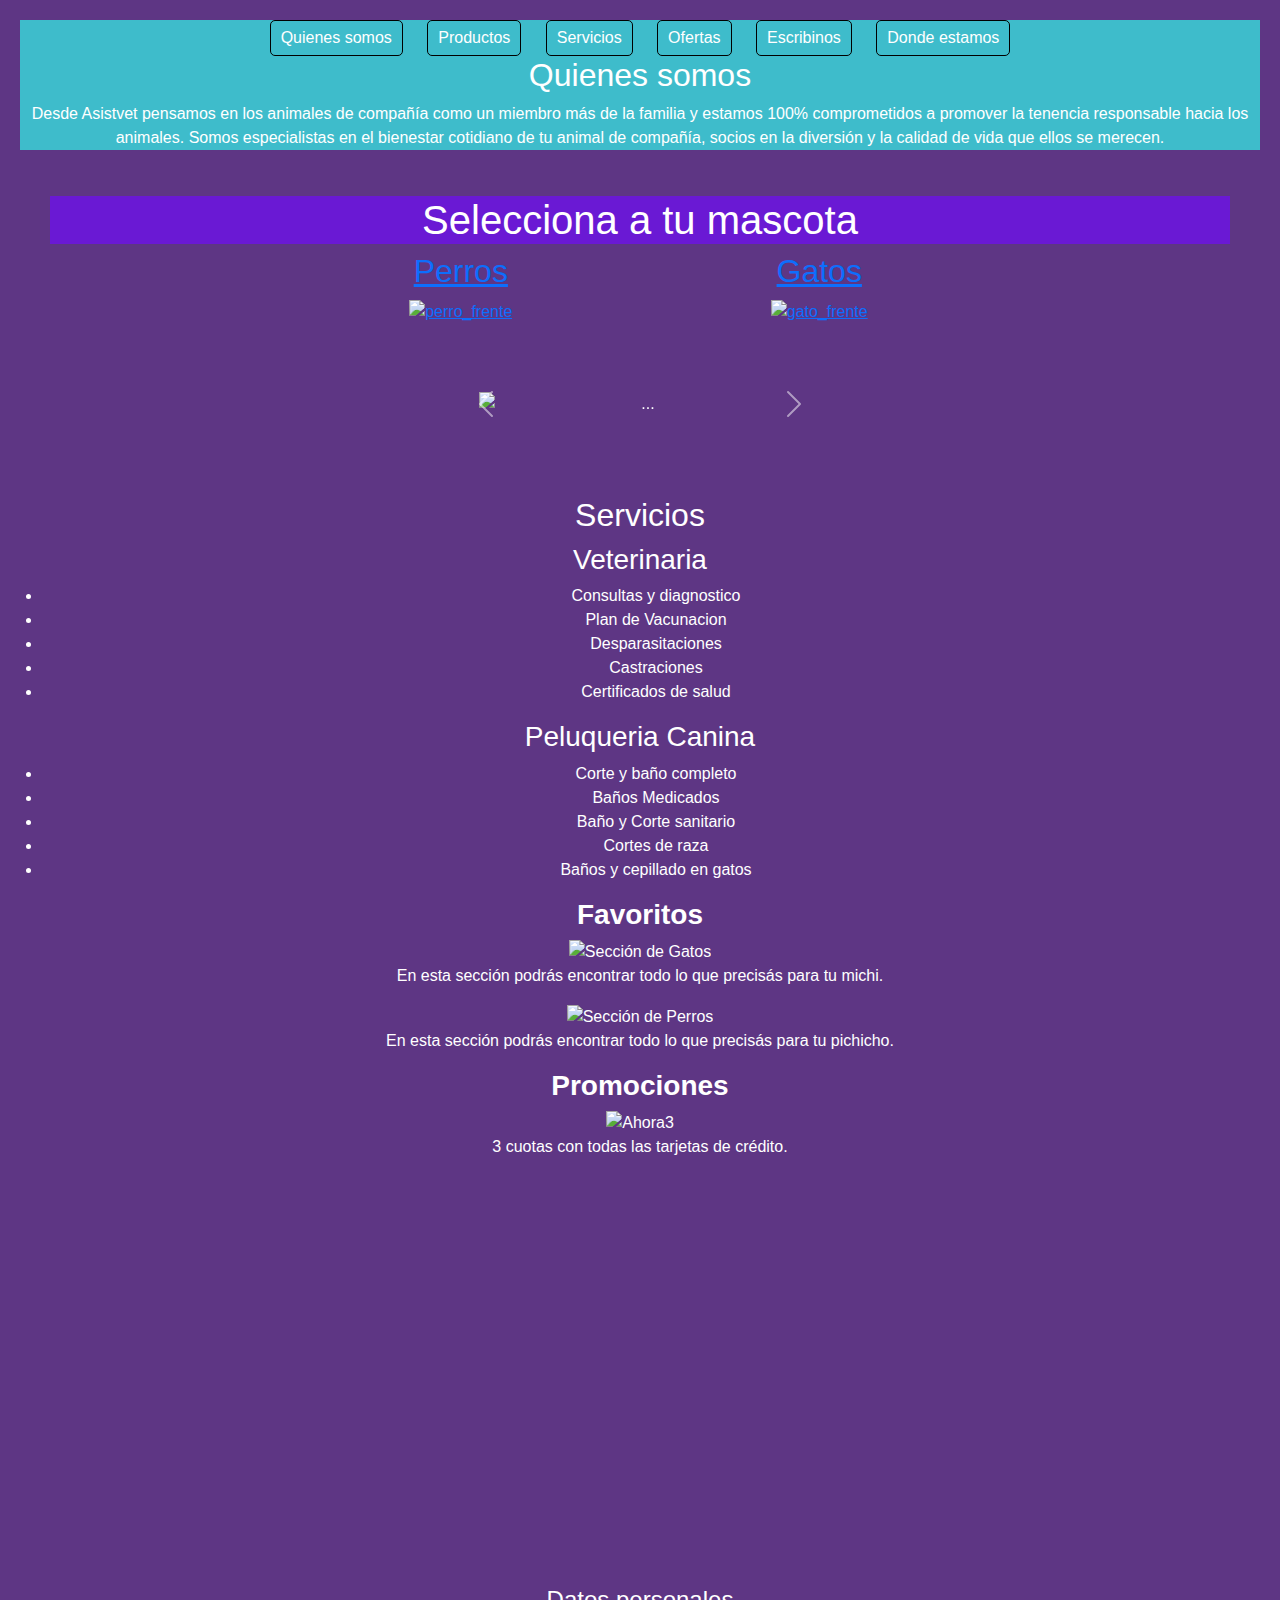
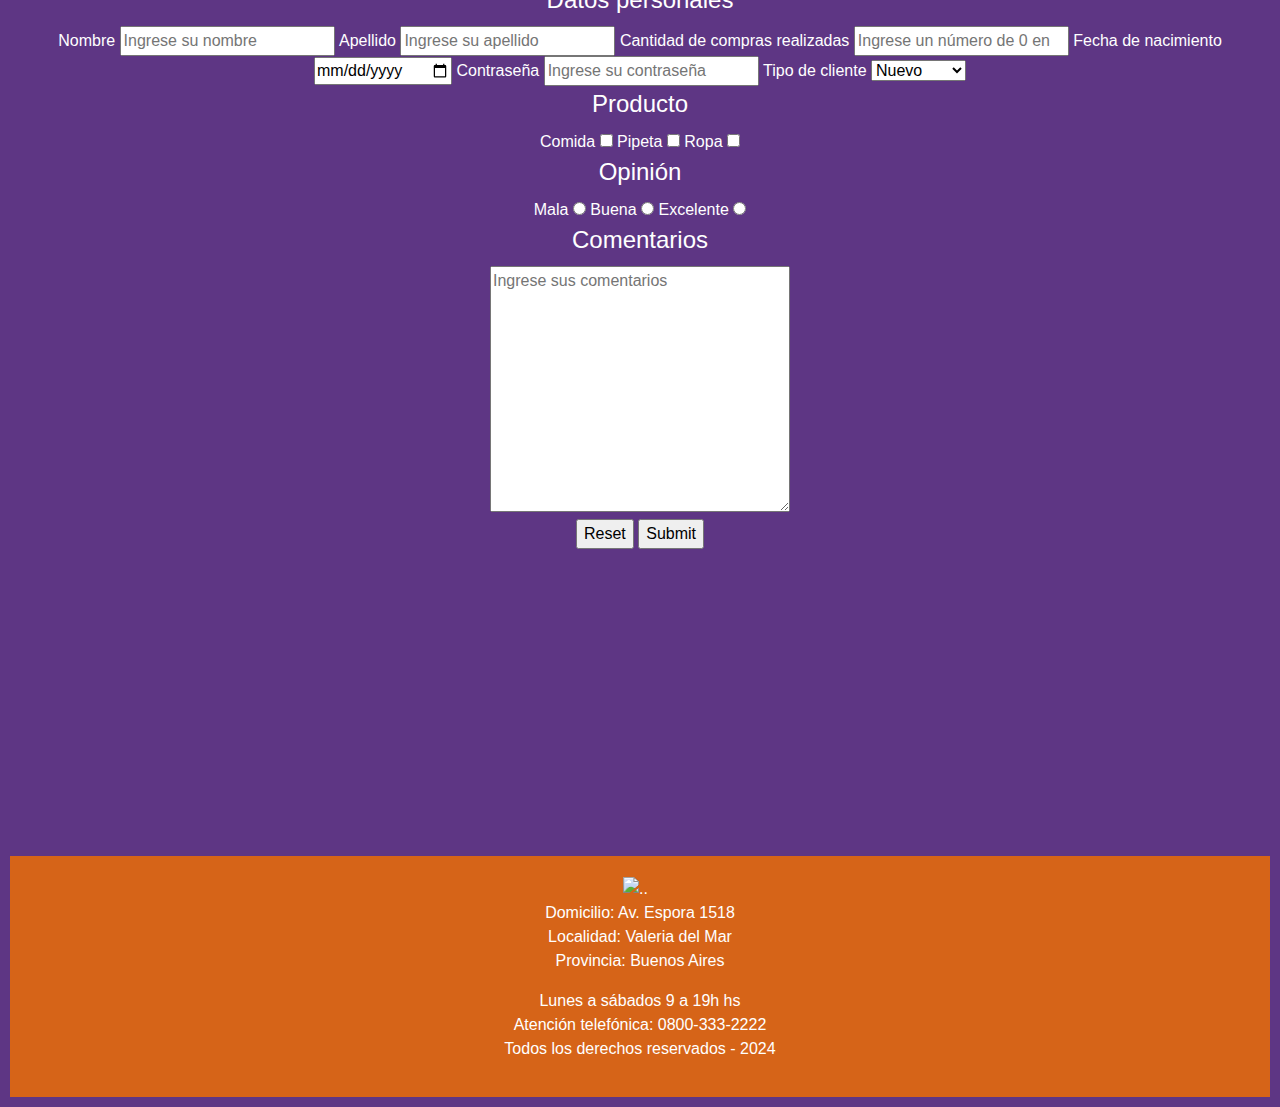
==== AsistVet.html @ 9c78dd79 "modifique el html y css" ====
<!DOCTYPE html>
<html lang="es">
<head>
    <meta charset="UTF-8">
    <meta name="viewport" content="width=device-width, initial-scale=1.0">
    <link rel="icon" href="./img/favicon.ico">
    <link href="https://cdn.jsdelivr.net/npm/bootstrap@5.3.3/dist/css/bootstrap.min.css" rel="stylesheet" integrity="sha384-QWTKZyjpPEjISv5WaRU9OFeRpok6YctnYmDr5pNlyT2bRjXh0JMhjY6hW+ALEwIH" crossorigin="anonymous">
    <link rel="stylesheet" href="./css/styles AsisteVet.css">
    <title> AsistVet | Tienda online de mascotas</title>
    
</head>
<body>
    <script src="https://cdn.jsdelivr.net/npm/bootstrap@5.3.3/dist/js/bootstrap.bundle.min.js" integrity="sha384-YvpcrYf0tY3lHB60NNkmXc5s9fDVZLESaAA55NDzOxhy9GkcIdslK1eN7N6jIeHz" crossorigin="anonymous"></script>
    <header>
       
            <nav>
                <ul class="links">
                   
               </div>
                   <li><a href="#nosotros">Quienes somos</a></li>
                   <li><a href="#productos">Productos</a></li>
                   <li><a href="#servicios">Servicios</a></li>
                   <li><a href="#ofertas">Ofertas</li></a>
                   <li><a href="#contacto">Escribinos</a></li>
                   <li><a href="#dondeestamos">Donde estamos</a></li>
               </ul> 
                   <section id="nosotros">
                   <h2>Quienes somos</h2>
                   <p>Desde Asistvet pensamos en los animales de compañía como un miembro más de la familia y estamos 100% comprometidos
                   a promover la tenencia responsable hacia los animales.
       
                   Somos especialistas en el bienestar cotidiano de tu animal de compañía, socios en la diversión y la calidad de vida que 
                   ellos se merecen.</p>
            </nav>
            <main class="background-image" >

            <section id="mascotas">
                <h1>Selecciona a tu mascota</h1>
                <div class="container">
                <a href="./Tienda Perros.html" class="tienda_perros"> 
                    <h2>Perros</h2>
                    <img src="./img/perro frente.png" alt="perro_frente">
                </div></a>
        
                <div class="container">
                    <a href="./Tienda Gatos.html">
                        <h2>Gatos</h2>
                            <img src="./img/gato frente.png" alt="gato_frente">
                </div></a>
            </section>

            
        <section id="servicios"></section> 
       
       <div id="carouselExampleControls" class="carousel slide" data-bs-ride="carousel">
        <div class="carousel-inner" style="width: 50%; margin: 0 auto;">
    <div id="carouselExample" class="carousel slide">
        <div class="carousel-inner">
          <div class="carousel-item active">
            <img src="./img/Excellent_Gatos_Adult.png" class="d-block w-100" alt="...">
          </div>
          <div class="carousel-item">
            <img src="./img/Excellent_Perros_AdultMedyGran.png" class="d-block w-100" alt="...">
          </div>
          <div class="carousel-item">
            <img src="./img/royalmaxiadulto.png" class= "d_block w-100" alt="...">
          </div>
        </div>
        <button class="carousel-control-prev" type="button" data-bs-target="#carouselExample" data-bs-slide="prev">
          <span class="carousel-control-prev-icon" aria-hidden="true"></span>
          <span class="visually-hidden">Previous</span>
        </button>
        <button class="carousel-control-next" type="button" data-bs-target="#carouselExample" data-bs-slide="next">
          <span class="carousel-control-next-icon" aria-hidden="true"></span>
          <span class="visually-hidden">Next</span>
        </button>
      </div>    
   
    </header>
     </main>
     <h2>Servicios</h2>
    
</div>
     <article>
        <h3>Veterinaria</h3>
        <ul>
            <li>Consultas y diagnostico</li>
            <li>Plan de Vacunacion</li>
            <li>Desparasitaciones</li>
            <li>Castraciones</li>
            <li>Certificados de salud</li>
        </ul>
    </article>
    <article>
        <h3>Peluqueria Canina</h3>
        <ul>
            <li>Corte y baño completo</li>
            <li>Baños Medicados</li>
            <li>Baño y Corte sanitario</li>
            <li>Cortes de raza</li>
            <li>Baños y cepillado en gatos</li>
        </ul>
    </article>

    <section id="favoritos">
        <h3><b>Favoritos</b></h3>
        <article id="gatos">
            <img src="./img/tresGatos.jpg" width="200" height="200" alt="Sección de Gatos">
            <p>En esta sección podrás encontrar todo lo que precisás para tu michi. </p>
        </article>
        <article id="perros">
            <img src="./img/tresPerros.jpg" width="200" height="200" alt="Sección de Perros">
            <p>En esta sección podrás encontrar todo lo que precisás para tu pichicho. </p>
        </article>
    </section>
    <section id="ofertas">
        <h3><b>Promociones</b></h3>
        <article id="ahora3">
            <img src="./img/ahora3.jpg" alt="Ahora3">
           
            <p>3 cuotas con todas las tarjetas de crédito.</p>
        </article>
    </section>
        <section><iframe height="400" src="https://www.youtube.com/embed/z6qn2YzE54M" title="Tengo una mascota  ¿Cómo cuidar a nuestras mascotas?" frameborder="0" allow="accelerometer; autoplay; clipboard-write; encrypted-media; gyroscope; picture-in-picture; web-share" referrerpolicy="strict-origin-when-cross-origin" allowfullscreen></iframe>
    </section>
    <section>
        <form action="" method="post">
            <fieldset>
                <legend>Datos personales</legend>
                    <label for="Nombre">Nombre</label>
                    <input id="Nombre" type="text" name="name" placeholder="Ingrese su nombre" required>
                    <label for="Apellido">Apellido</label>
                    <input id="Apellido" type="text" name="lastName" placeholder="Ingrese su apellido" required>
                    <label for="CantidadCompras">Cantidad de compras realizadas</label>
                    <input id="CantidadCompras" type="number" min="0" name="amount" placeholder="Ingrese un número de 0 en adelante">
                    <label for="FechaNac">Fecha de nacimiento</label>
                    <input id="FechaNac" type="date" name="birth">
                    <label for="password">Contraseña</label>
                    <input id="password" type="password" name="pass" placeholder="Ingrese su contraseña" required>
                    <label for="tipoCliente">Tipo de cliente</label>
                    <select name="cliente" id="tipoCliente">
                        <option value="Nuevo">Nuevo</option>
                        <option value="Frecuente">Frecuente</option>
                    </select>
            </fieldset>
            
            <fieldset>
                <legend>Producto</legend>
                    <label for="Comida">Comida</label>
                    <input id="Comida" value="alimento" name="product" type="checkbox">
                    <label for="Pipeta">Pipeta</label>
                    <input id="Pipeta" value="salud" name="product" type="checkbox">
                    <label for="Ropa">Ropa</label>
                    <input id="Ropa" value="prenda" name="product" type="checkbox">
            </fieldset>

            <fieldset>
                <legend>Opinión</legend>
                    <label for="Mala">Mala</label>
                    <input id="Mala" value="mala" name="opinion" type="radio">
                    <label for="Buena">Buena</label>
                    <input id="Buena" value="buena" name="opinion" type="radio">
                    <label for="Excelente">Excelente</label>
                    <input id="Excelente" value="excelente" name="opinion" type="radio">
            </fieldset>

            <fieldset>
                <legend>Comentarios</legend>
                    <textarea name="comentarios" id="" cols="30" rows="10" placeholder="Ingrese sus comentarios"></textarea>

            </fieldset>
            <input type="reset">
            <input type="submit">
        </form>
    </section>
    <iframe src="https://www.google.com/maps/embed?pb=!1m18!1m12!1m3!1d3283.5830303317457!2d-58.44937858731199!3d-34.614703957967954!2m3!1f0!2f0!3f0!3m2!1i1024!2i768!4f13.1!3m3!1m2!1s0x95bcca16688f8a33%3A0x205cc486f1e39b8!2sCucha%20Cucha%20619%2C%20C1405AIC%20Cdad.%20Aut%C3%B3noma%20de%20Buenos%20Aires!5e0!3m2!1ses-419!2sar!4v1713134367367!5m2!1ses-419!2sar" width="400" height="300" style="border:0;" allowfullscreen="" loading="lazy" referrerpolicy="no-referrer-when-downgrade"></iframe>
    <footer>
        
        <img src="./img/bxl-facebook-circle.svg" alt="..">
        <img src="./img/bxl-instagram-alt.svg" alt="">        
        <img src="./img/bxl-whatsapp.svg" alt="">
         <p>Domicilio: Av. Espora 1518 <br> Localidad: Valeria del Mar <br> Provincia: Buenos Aires</p>
        <li>Lunes a sábados 9 a 19h hs</li>
        <li>Atención telefónica: 0800-333-2222</li>
        <p>Todos los derechos reservados - 2024</p> 
           
    </footer>
    <script>
        function scrollToSection(sectionId) {
            var section = document.getElementById(sectionId);
            if (section) {
                section.scrollIntoView({ behavior: 'smooth' });
            }
        }
    </script>
    <script src="https://cdn.jsdelivr.net/npm/@popperjs/core@2.11.8/dist/umd/popper.min.js" integrity="sha384-I7E8VVD/ismYTF4hNIPjVp/Zjvgyol6VFvRkX/vR+Vc4jQkC+hVqc2pM8ODewa9r" crossorigin="anonymous"></script>
<script src="https://cdn.jsdelivr.net/npm/bootstrap@5.3.3/dist/js/bootstrap.min.js" integrity="sha384-0pUGZvbkm6XF6gxjEnlmuGrJXVbNuzT9qBBavbLwCsOGabYfZo0T0to5eqruptLy" crossorigin="anonymous"></script>
</body>
</html>
---- css/styles AsisteVet.css ----
/* Estilos general de la pagina */
body, header {
    font-family: Arial, sans-serif;
    margin: 0;
    padding: 0;
    color: #ffffff;
    background-color: #000010;
}

h1{
    background-color: #6a19d4;
}
body, header{
    background-color: #5e3684;
    padding: 10px;
    text-align: center; 
}

.background-image {
  background-image: url('../img/logoasistvet.jpeg'); 
  background-size: contain;
  background-position: center;
  position: relative;
  padding: 30px; 
  box-sizing: border-box; 
  
}
nav {
    text-align: center; 
}
nav {
    background-color: #3ebccb;
    color: #ffffff;
    text-align: center;
    
}

nav ul {
    list-style-type: none; 
    padding: 0;
    margin: 0;
}

nav ul li {
    display: inline-block; 
    margin-right: 20px; 
}

nav ul li:last-child {
    margin-right: 0; 
}


nav ul li a {
    text-decoration: none; 
    color: #fff; 
    padding: 5px 10px; 
    border: 1px solid black; 
    border-radius: 5px; 
    display: flex;
    justify-content: space-between;
    align-items: center
}

nav ul li a:hover {
    background-color: #6ba520; 
}

@media (max-width: 300px) {
   
}


@media (min-width: 601px) and (max-width: 1024px) {
 
}


@media (min-width: 1025px) {
   
}
.carousel {
    width: 80%; 
    margin: 0 auto; 
    padding: 20px;
  }
  
  
  .carousel-item img {
    max-width: 100%;
    height: auto; 
  }
  
.container {
    width: 30%; 
    height: 100px; 
    border: 0px solid #000; 
    display: inline-block; 
    margin-right: 0px; 
}

.container img {
    width: 200px; 
    height: auto;
}
footer {
    background-color: #d66418; 
    color: #fff; 
    padding: 20px 0; 
    text-align: center; 
   
}
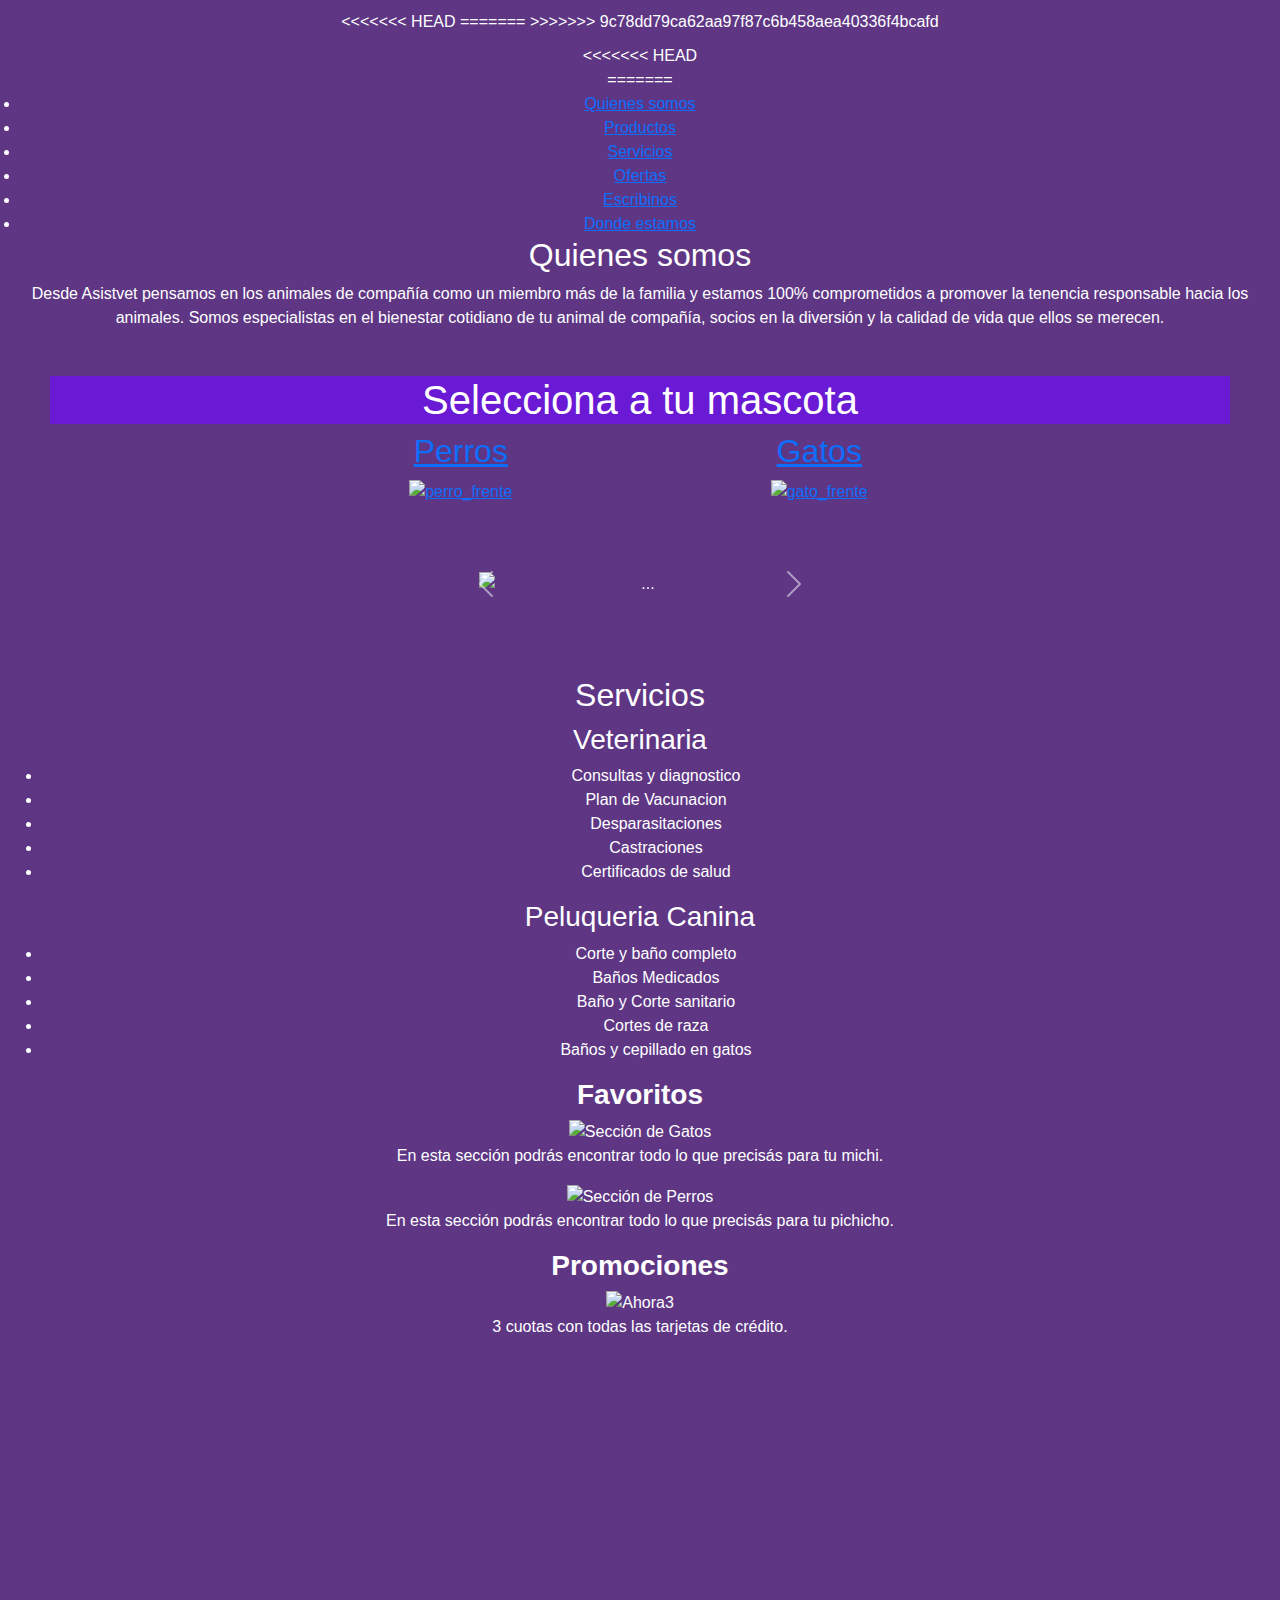
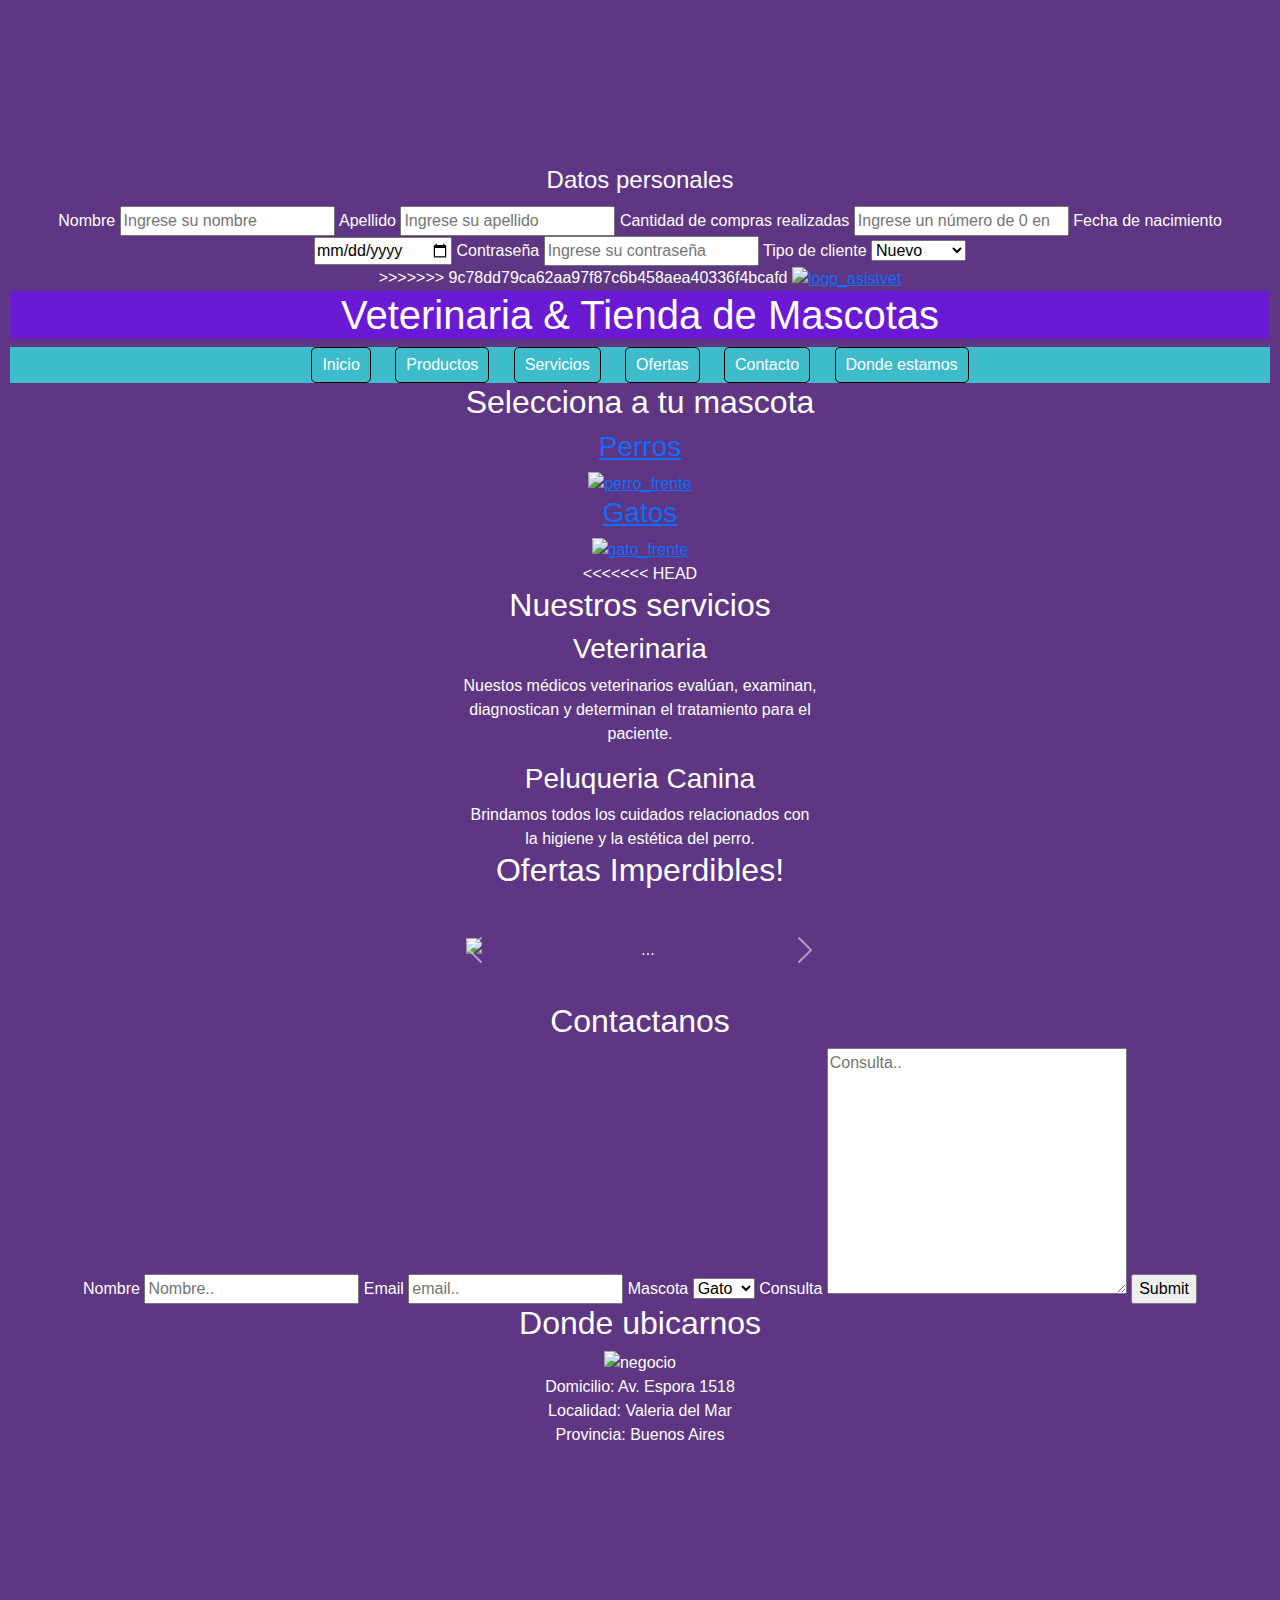
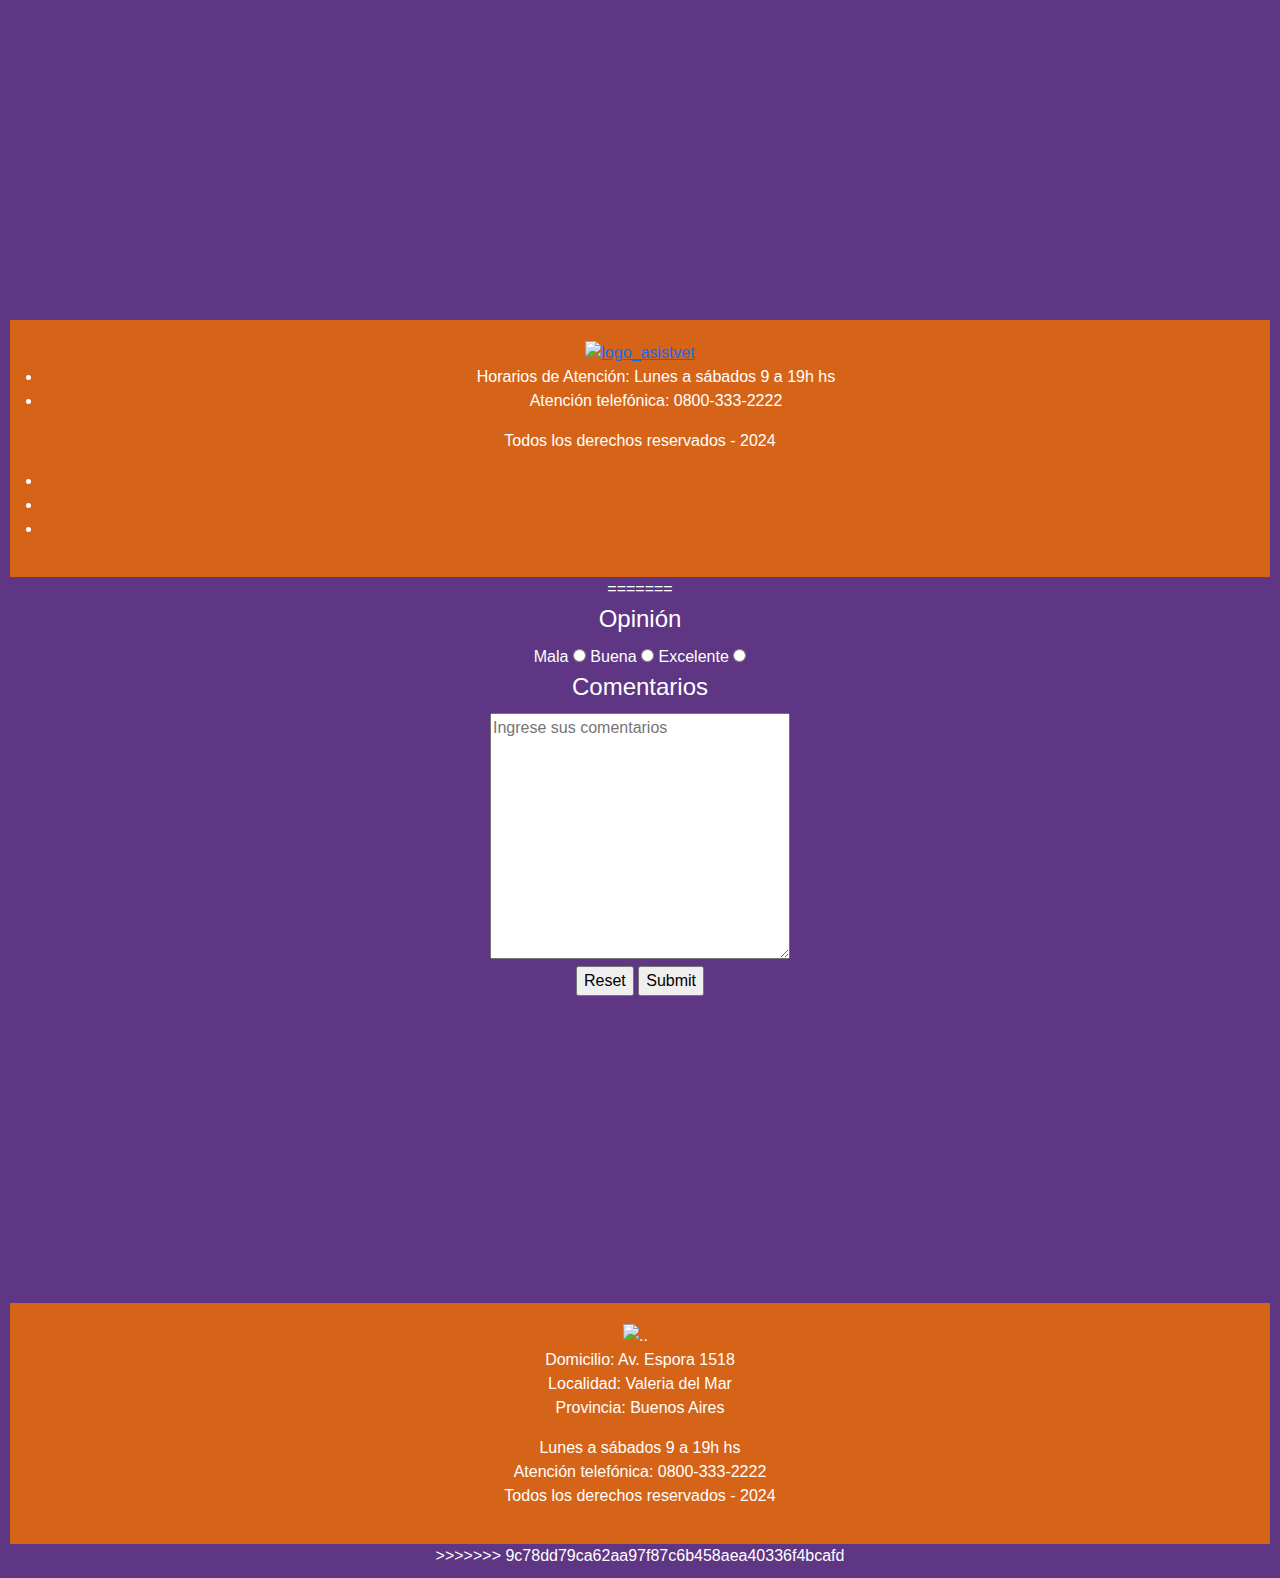
==== commit 1961aa4b: "Add files via upload" ====
--- a/AsistVet.html
+++ b/AsistVet.html
@@ -1,17 +1,33 @@
 <!DOCTYPE html>
-<html lang="es">
+<html lang="en">
 <head>
     <meta charset="UTF-8">
     <meta name="viewport" content="width=device-width, initial-scale=1.0">
+<<<<<<< HEAD
+    <title>Veterinaria - Tienda de Mascotas</title>
+    <link rel="shortcut icon" href="img/logoasistvet.ico" type="image/x-icon">
+    <link href="https://cdn.jsdelivr.net/npm/bootstrap@5.3.3/dist/css/bootstrap.min.css" rel="stylesheet" integrity="sha384-QWTKZyjpPEjISv5WaRU9OFeRpok6YctnYmDr5pNlyT2bRjXh0JMhjY6hW+ALEwIH" crossorigin="anonymous">
+    <link rel="stylesheet" href="css/styles AsisteVet.css">
+    <link rel="preconnect" href="https://fonts.googleapis.com">
+    <link rel="preconnect" href="https://fonts.gstatic.com" crossorigin>
+    <link href="https://fonts.googleapis.com/css2?family=Montserrat:ital,wght@0,100..900;1,100..900&display=swap" rel="stylesheet">
+    <script></script>
+    
+
+=======
     <link rel="icon" href="./img/favicon.ico">
     <link href="https://cdn.jsdelivr.net/npm/bootstrap@5.3.3/dist/css/bootstrap.min.css" rel="stylesheet" integrity="sha384-QWTKZyjpPEjISv5WaRU9OFeRpok6YctnYmDr5pNlyT2bRjXh0JMhjY6hW+ALEwIH" crossorigin="anonymous">
     <link rel="stylesheet" href="./css/styles AsisteVet.css">
     <title> AsistVet | Tienda online de mascotas</title>
     
+>>>>>>> 9c78dd79ca62aa97f87c6b458aea40336f4bcafd
 </head>
 <body>
     <script src="https://cdn.jsdelivr.net/npm/bootstrap@5.3.3/dist/js/bootstrap.bundle.min.js" integrity="sha384-YvpcrYf0tY3lHB60NNkmXc5s9fDVZLESaAA55NDzOxhy9GkcIdslK1eN7N6jIeHz" crossorigin="anonymous"></script>
     <header>
+<<<<<<< HEAD
+        <div class="headercontent">
+=======
        
             <nav>
                 <ul class="links">
@@ -143,17 +159,153 @@
                         <option value="Frecuente">Frecuente</option>
                     </select>
             </fieldset>
+>>>>>>> 9c78dd79ca62aa97f87c6b458aea40336f4bcafd
             
-            <fieldset>
-                <legend>Producto</legend>
-                    <label for="Comida">Comida</label>
-                    <input id="Comida" value="alimento" name="product" type="checkbox">
-                    <label for="Pipeta">Pipeta</label>
-                    <input id="Pipeta" value="salud" name="product" type="checkbox">
-                    <label for="Ropa">Ropa</label>
-                    <input id="Ropa" value="prenda" name="product" type="checkbox">
-            </fieldset>
-
+            <a href="AsistVet.html">
+                <img class="headerlogo" src="img/logoasistvet.jpeg" alt="logo_asistvet">
+            </a>
+            <h1 class="title">Veterinaria & Tienda de Mascotas</h1>
+        </div>
+        
+    </header>
+    <nav> 
+        <ul class="navlinks">
+            <li><a href="#inicio">Inicio</a></li>
+            <li><a href="#productos">Productos</a></li>
+            <li><a href="#servicios">Servicios</a></li>
+            <li><a href="#ofertas">Ofertas</a></li> 
+            <li><a href="#contacto">Contacto</a></li>
+            <li><a href="#dondeestamos">Donde estamos</a></li>
+        </ul>
+    </nav>
+    <main>
+        <section id="productos">
+            <h2 class="title_h2">Selecciona a tu mascota</h2>
+            <div class="container">
+                <a href="Tienda Perros.html" class="tienda_perros"> 
+                    <h3 class="title_h3">Perros</h3>
+                    <img src="img/perro frente.png" alt="perro_frente">
+                </a>
+                <a href="Tienda Gatos.html">
+                    <h3 class="title_h3">Gatos</h3>
+                    <img src="img/gato frente.png" alt="gato_frente">
+                </a>
+            </div>
+        </section>
+
+<<<<<<< HEAD
+        
+        <section id="servicios">
+            <h2 class="title_h2">Nuestros servicios</h2>
+            <div class="container">
+                <div class="item item1">
+                    <h3 class="title_h3">Veterinaria</h3>
+                    <p>Nuestos médicos veterinarios evalúan, examinan, diagnostican y determinan el tratamiento para el paciente.					
+                    </p>
+                </div>
+                <div class="item item2">
+                    <h3 class="title_h3">Peluqueria Canina</h3>
+                    <p>Brindamos todos los cuidados relacionados con la higiene y la estética del perro.</p>				
+                </div>
+            </div>
+        </section>
+        
+        <section id="ofertas">
+            <h2 class="title_h2">Ofertas Imperdibles!</h2>
+            <div id="carouselExampleControls" class="carousel slide" data-bs-ride="carousel">
+                <div class="carousel-inner" style="width: 50%; margin: 0 auto;">
+            <div id="carouselExample" class="carousel slide">
+                <div class="carousel-inner">
+                  <div class="carousel-item active">
+                    <img src="img/alimentos/Excellent_Gatos_Adult.png" class="d-block w-100" alt="...">
+                  </div>
+                  <div class="carousel-item">
+                    <img src="img/alimentos/Agility_Cat_Adultos_1000x1000.png" class="d-block w-100" alt="...">
+                  </div>
+                  <div class="carousel-item">
+                    <img src="img/alimentos/cats_proplan.png" class= "d_block w-100" alt="...">
+                  </div>
+                  <div class="carousel-item">
+                    <img src="img/alimentos/excellent-skin-care-x15kg-removebg-preview.png" class= "d_block w-100" alt="...">
+                  </div>
+                  <div class="carousel-item">
+                    <img src="img/alimentos/mini-puppy-removebg-preview.png" class= "d_block w-100" alt="...">
+                  </div>
+                  <div class="carousel-item">
+                    <img src="img/alimentos/old-prince-cordero-removebg-preview.png" class= "d_block w-100" alt="...">
+                  </div>
+                  <div class="carousel-item">
+                    <img src="../prueba/img/alimentos/proplan-adlt-removebg-preview.png" class= "d_block w-100" alt="...">
+                  </div>
+                  <div class="carousel-item">
+                    <img src="../prueba/img/alimentos/unik-removebg-preview.png" class= "d_block w-100" alt="...">
+                  </div>
+                </div>
+                <button class="carousel-control-prev" type="button" data-bs-target="#carouselExample" data-bs-slide="prev">
+                  <span class="carousel-control-prev-icon" aria-hidden="true"></span>
+                  <span class="visually-hidden">Previous</span>
+                </button>
+                <button class="carousel-control-next" type="button" data-bs-target="#carouselExample" data-bs-slide="next">
+                  <span class="carousel-control-next-icon" aria-hidden="true"></span>
+                  <span class="visually-hidden">Next</span>
+                </button>
+              </div>    
+        </section>
+        <section class="contactanos_container" id="contactanos_container">
+            <h2 class="contactanos">Contactanos</h2>
+        </section>
+        <article id="form">
+            <div id="contacto">
+                <form action="https://formspree.io/f/moqbndob" method="POST">
+                    <label for="nombre">Nombre</label>
+                    <input type="text" id="nombre" name="nombre" placeholder="Nombre..">
+                    <label for="email">Email</label>
+                    <input type="email" id="email" name="email" placeholder="email..">
+                    <label for="mascota">Mascota</label>
+                    <select id="mascota" name="mascota">
+                    <option value="gato">Gato</option>
+                    <option value="perro">Perro</option>
+                    </select>
+                    <label for="descripcion">Consulta<br></label>
+                    <textarea name="descripcion" id="descripcion" cols="30" rows="10" placeholder="Consulta.."></textarea>
+                    <input type="submit" value="Submit" class="submit">
+                </form>
+            </div>
+        </article>
+        <article class="articulo_mapa">
+            <div class="dondeestamos" id="dondeestamos">
+                <h2 class="title_h2">Donde ubicarnos</h2>
+                <img src="img/localasistvet.jpeg" alt="negocio">
+                <p class="dondeestamos_domicilio">Domicilio: Av. Espora 1518 <br> Localidad: Valeria del Mar <br> Provincia: Buenos Aires</p>
+                <iframe src="https://www.google.com/maps/embed?pb=!1m18!1m12!1m3!1d3180.4515777374318!2d-56.8971258848723!3d-37.14196057987973!2m3!1f0!2f0!3f0!3m2!1i1024!2i768!4f13.1!3m3!1m2!1s0x959c9d11a1826da1%3A0xd88b03072107e5!2sVeterinaria%20Asistvet!5e0!3m2!1ses-419!2sar!4v1666205129439!5m2!1ses-419!2sar" width="600" height="450" style="border:0;" allowfullscreen="" loading="lazy" referrerpolicy="no-referrer-when-downgrade" id="map"></iframe>
+            </div>
+        </article>
+        
+        
+    </main>
+    <footer class="container_footer">
+        <aside class="item_footer">
+            <a href="AsistVet.html">
+            <img class="footer_logo" src="img/logoasistvet.jpeg" alt="logo_asistvet">
+            </a>
+        </aside>
+        <aside class="item_footer">
+            <ul class="sector_horarios">
+                <li>Horarios de Atención: Lunes a sábados 9 a 19h hs</li>
+                <li>Atención telefónica: 0800-333-2222</li>
+            </ul>
+            <p>Todos los derechos reservados - 2024</p>      
+        </aside>
+        <aside class="item_footer">
+            <ul class="sector_redes">
+                <li><img src="img/bxl-instagram-alt.svg" alt=""></li>
+                <li><img src="img/bxl-facebook-circle.svg" alt=""></li>   
+                <li><img src="img/bxl-whatsapp.svg" alt=""></li> 
+            </ul>
+            
+        </aside>
+    </footer>
+=======
             <fieldset>
                 <legend>Opinión</legend>
                     <label for="Mala">Mala</label>
@@ -195,5 +347,6 @@
     </script>
     <script src="https://cdn.jsdelivr.net/npm/@popperjs/core@2.11.8/dist/umd/popper.min.js" integrity="sha384-I7E8VVD/ismYTF4hNIPjVp/Zjvgyol6VFvRkX/vR+Vc4jQkC+hVqc2pM8ODewa9r" crossorigin="anonymous"></script>
 <script src="https://cdn.jsdelivr.net/npm/bootstrap@5.3.3/dist/js/bootstrap.min.js" integrity="sha384-0pUGZvbkm6XF6gxjEnlmuGrJXVbNuzT9qBBavbLwCsOGabYfZo0T0to5eqruptLy" crossorigin="anonymous"></script>
+>>>>>>> 9c78dd79ca62aa97f87c6b458aea40336f4bcafd
 </body>
-</html>+</html>
